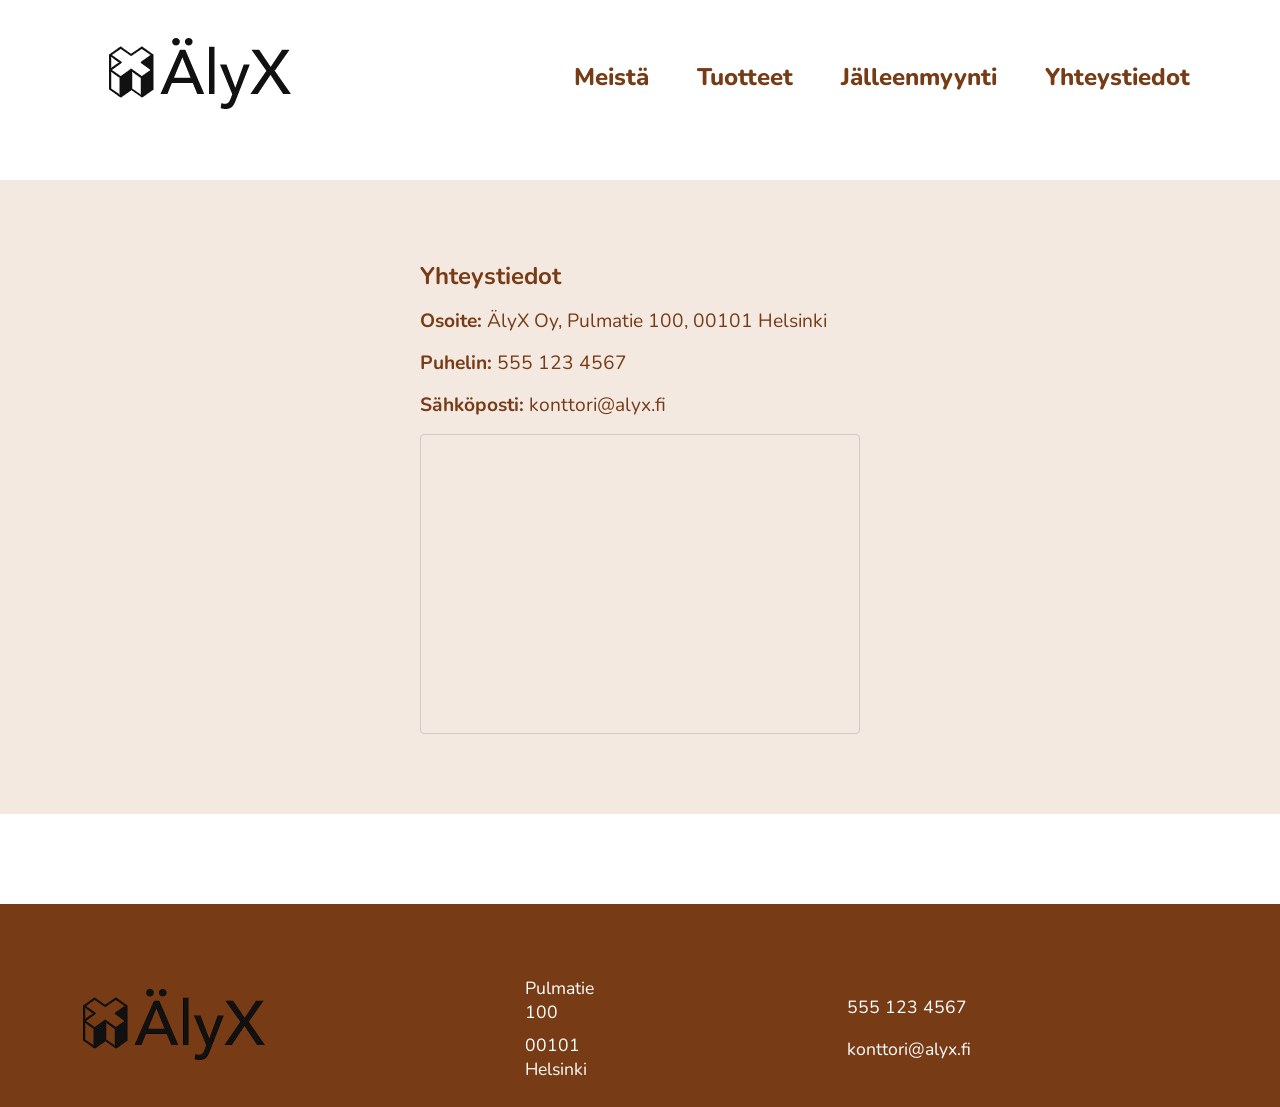
==== contacts.html @ 28f3e682 "-" ====
<!DOCTYPE html>
<html lang="en">

<head>
    <meta charset="UTF-8">
    <meta name="viewport" content="width=device-width, initial-scale=1.0">
    <link rel="stylesheet" href="css/style.css">
    <link rel="stylesheet" href="css/contact.css">
    <title>ÄlyX - Yhteystiedot</title>
</head>

<body>
    <!------------------ HEADER ------------------>
    <header id="top">
        <!-- NAV FOR BIGGER SCREENS -->
        <nav class="bigger-screens-nav">
            <div class="nav-container">
                <div class="logo">
                    <a href="index.html"> <img src="media/logo/logo.png" alt="Logo of the company" /> </a>
                </div>
                <div class="nav-links">
                    <a href="#about">Meistä</a>
                    <a href="#products">Tuotteet</a>
                    <a href="#selling">Jälleenmyynti</a>
                    <a href="##ontacts">Yhteystiedot</a>
                </div>
            </div>
        </nav>

        <!-- MOBILE NAV -->
        <nav class="mobile-nav">
            <div class="mobile-logo">
                <a href="index.html">
                    <div class="logo">
                        <a href="#top"> <img src="media/logo/logo.png" alt="Logo of the company" /> </a>
                    </div>
                </a>
            </div>
            <div class="mobile-nav-links">
                <a class="mobile-nav-link" href="#about">Meistä</a>
                <a class="mobile-nav-link" href="#products">Tuotteet</a>
                <a class="mobile-nav-link" href="#selling">Jälleenmyynti</a>
                <a class="mobile-nav-link" href="#contacts">Yhteystiedot</a>
            </div>
            <button class="hamburger">
                <i class="menu-icon fa-solid fa-bars"></i>
                <i class="close-icon fa-solid fa-x"></i>
            </button>
        </nav>

        <!-- MAIN -->
        <main>
            <section id="contacts" class="contact">
                <div class="contact-info">
                    <h3>Yhteystiedot</h3>
                    <p><strong>Osoite:</strong> ÄlyX Oy, Pulmatie 100, 00101 Helsinki</p>
                    <p><strong>Puhelin:</strong> 555 123 4567</p>
                    <p><strong>Sähköposti:</strong> konttori@alyx.fi</p>
                    <div class="map-container">
                        <iframe
                            src="https://www.google.com/maps/embed?pb=!1m18!1m12!1m3!1d3151.835434509374!2d144.9537353153168!3d-37.81627917975195!2m3!1f0!2f0!3f0!3m2!1i1024!2i768!4f13.1!3m3!1m2!1s0x6ad642af0f11fd81%3A0xf577d9f0b1b1b1b1!2sEsimerkki%20Osoite!5e0!3m2!1sfi!2sfi!4v1633021234567!5m2!1sfi!2sfi"
                            width="100%" height="300" style="border:0;" allowfullscreen="" loading="lazy"></iframe>
                    </div>
                </div>
            </section>
        </main>



        <!----------- FOOTER  -------------->
        <footer id="footer">
            <div class="footer-container">
                <div class="logo">
                    <img src="media/logo/logo.png" alt="Logo of the company" />
                </div>
                <div class="address">


                    <p>Pulmatie 100</p>
                    <p>00101 Helsinki</p>
                </div>
                <div class="contacts">
                    <p><i class="fa-solid fa-phone"></i> 555 123 4567</p>
                    <p><i class="fa-regular fa-envelope"></i> konttori@alyx.fi</p>
                </div>
                <div class="some">
                    <a href="https://facebook.com" target="_blank"><i class="fa-brands fa-facebook"></i></a>
                    <a href="https://instagram.com" target="_blank"><i class="fa-brands fa-instagram"></i></a>
                </div>
            </div>
        </footer>
</body>

</html>
---- css/style.css ----
@import url("https://fonts.googleapis.com/css2?family=Atomic+Age&family=Nunito:wght@400;500;600;700;800;900;1000&display=swap");

* {

  margin: 0;
  padding: 0;

  box-sizing: border-box;
  scroll-behavior: smooth;
}

a {

  background-color: transparent;

  text-decoration: none;
  color: inherit;

  cursor: pointer;
}

:root {

  --beige: #f8f0e7;
  --brown: #773b15;
}

ul,
li {

  list-style: none;
}

body {

  font-family: "Nunito";
}

button,
input[type="submit"] {

  cursor: pointer;
}

/******************* NAVIGATION WEB **********************/

.mobile-nav {

  display: none;
}

nav {

  position: fixed;
  top: 0;
  z-index: 100;

  width: 100%;
  height: auto;
  padding: 1em 90px;
  background-color: white;

  color: var(--brown);
}

.nav-container {

  display: flex;
  flex-direction: row;
  justify-content: space-between;
}

.logo {

  font-family: "Atomic Age", cursive;
  font-size: 3em;
}

.nav-links {

  display: flex;
  flex-direction: row;
  align-items: center;

  font-family: "Nunito", sans-serif;
  font-size: 1.5em;
  font-weight: 800;

  gap: 2em;
}

/***************** HERO ****************/

/* .image-container {

  display: flex;
  align-items: flex-end;
  justify-content: flex-end;

  height: 70vh;
} */

.image-container {
  position: relative;
  width: 100%;
  height: 70vh;
  overflow: hidden;
}

.image-container video {
  position: absolute;
  top: 50%;
  left: 50%;
  width: 100%;
  height: 100%;
  object-fit: cover;
  transform: translate(-50%, -50%);
  z-index: -1;
}

/******************  ABOUT SECTION  ************/

.about {

  width: 100%;
  height: auto;
  margin-top: 5vh;

  color: var(--brown);
}

.about-container {

  display: flex;
  flex-direction: column;

  text-align: center;
}

.about-container h1 {

  font-size: 3em;
  font-weight: 900;
}

.about-container p {

  padding: 1em 15%;

  font-size: 20px;

  letter-spacing: 1px;
}

.about-btn {

  margin-top: 2em;
}

.about-btn button {

  padding: 1em 4em;
  border: none;
  border-radius: 5px;
  background-color: var(--brown);

  font-size: 1.2em;
  font-weight: bolder;
  color: white;
}

.about-btn button:hover {

  background-color: var(--beige);
color: #773b15;
  transition: all 0.3s;
}

/************************ PRODUCTS SECTION *******************/

.products {

  margin-bottom: 20vh;
}

.products-container {

  display: flex;
  flex-direction: column;

  margin-top: 15vh;
  padding: 5em 200px;
  background-color: #f3e9e1;

  color: var(--brown);
}

.grid-container {

  display: grid;
  grid-template-columns: 1fr 1fr 1fr;
}

.grid-item img {

  width: 100%;
  height: 250px;

  object-fit: cover;

}

.grid-item img.big-img {

  object-position: 0 -400px;
}

.grid-text {

  display: flex;
  flex-direction: column;
  align-items: center;

  padding-top: 3vh;

  font-size: 1.2em;
  text-align: center;
}

.grid-text h3 {

  font-size: 1.5em;
  font-weight: 800;
}

.grid-text p {

  width: 70%;
  margin-top: 3vh;

  font-size: 1.2em;
  font-weight: 600;
  color: rgb(46, 46, 46);
}

.grid-text span {

  font-weight: bolder;
}

/***************************** SELLING SECTION *********************/
.selling {
  height: auto;
  margin-top: 10vh;
  padding: 1em 0px;
  color: var(--brown);
}

.selling-container {
  width: 100%;
  margin-bottom: 10vh;
  display: flex;
  flex-direction: column;
  align-items: center;
  justify-content: center;
}

.selling-wrapper {
  display: flex;
  flex: 1;
  justify-content: center;
  width: 100%;
  padding: 10vh 200px;
  gap: 2em;
}

.selling-text,
.selling-img {
  flex: 1;
}

.selling-h1 {
  padding-bottom: 3vh;
  font-size: 2.6em;
  font-weight: 800;
}

.selling-container p {
  width: 100%;
  font-size: 1.2em;
  font-weight: 500;
  color: rgb(20, 20, 20);
  letter-spacing: 1px;
}

.selling-wrapper img {
  width: 100%;
  height: 450px;
  object-fit: cover;
  object-position: 0 -500px;
}

.selling-dealers {
  width: 100%;
  max-width: 1200px;
  padding: 20px;
  background-color: #fff;
  box-shadow: 0 0 10px rgba(0, 0, 0, 0.1);
  margin-top: 40px;
}

.selling-dealers h2 {
  text-align: center;
  font-size: 2rem;
  color: #333;
  margin-bottom: 20px;
}

table {
  width: 100%;
  border-collapse: collapse;
}

th, td {
  padding: 10px;
  text-align: left;
  border-bottom: 1px solid #ddd;
}

th {
  background-color: #773b15;
  color: white;
}

tr:nth-child(even) {
  background-color: #f9f9f9;
}

tr:hover {
  background-color: #f1f1f1;
}


/************************* CONTACT  ********************/

.contact {

  display: flex;
  flex-direction: column;
  align-items: center;
  justify-content: center;

  position: relative;

  width: 100%;
  height: auto;
  margin-bottom: 10vh;
  padding: 5em 200px;
  padding-bottom: 5vh;
  background-color: #f3e9e1;

  color: var(--brown);

  overflow: hidden;
}


.form-text {

  display: flex;
  flex-direction: column;
  align-items: center;
  justify-content: center;

  width: 50%;

  text-align: center;

  gap: 2rem;
}

.form-text h2 {

  font-size: 2.5em;
  font-weight: 800;
  color: rgb(68, 38, 14);
}

.form-text p {

  font-size: 1.2em;
  font-weight: 600;
  color: rgb(46, 25, 8);
}

.contact form {

  display: flex;
  flex-direction: column;

  width: 100%;
  padding: 2em 0px;
}

form h2 {

  padding: 0.5em 0;

  font-size: 2.5em;
  font-weight: 800;

  letter-spacing: 1px;
}

.form {

  display: flex;
  justify-content: center;

  width: 40%;
}

.form-container {

  display: flex;
  flex-direction: column;

  width: 100%;
}

.form-container input[type="text"],
.form-container input[type="email"],
.form-container textarea {

  padding: 0.8em;
  border: 1px solid rgb(112, 112, 112);
  border-radius: 5px;
  background-color: rgb(248, 247, 247);
}

.form-container label {

  font-weight: 600;
  color: rgb(46, 25, 8);
}

.form-btn-container {

  display: flex;
  justify-content: center;
}

.form-btn {

  margin-top: 3vh;
  padding: 0.5em 2em;
  border: none;
  border-color: white;
  border-radius: 5px;
  background-color: rgb(211, 183, 165);

  font-size: 1.1em;
  font-weight: 700;
  color: var(--brown);
}

.form-btn:hover {

  background-color: var(--brown);

  color: white;

  transition: all 0.3s;
}

/******************************* FOOTER ************************/

footer {

  width: 100%;
  padding-bottom: 2vh;
  padding-top: 2vh;
  background-color: var(--brown);

  color: white;
}

.footer-container {

  display: flex;
  flex-direction: row;
  align-items: center;
  justify-content: space-between;

  padding: 0 5%;
  padding-top: 5vh;

  font-size: 1em;

  gap: 15em;
}

.address {

  display: flex;
  flex-direction: column;

  font-size: 1.1em;

  gap: 1vh;
}


.contacts {
	display: flex;
	font-size: 1.1em;
	flex-direction: column;
	gap: 2vh;
}

.fa-solid,
.fa-regular {

  padding-right: 1vw;
}

.some {

  display: flex;

  font-size: 2em;

  gap: 2vw;
}
---- css/contact.css ----
main {
    margin-top: 20vh;
}

.contact {
    color: var(--brown);
    width: 100%;
    height: auto;
    padding-bottom: 5vh;
    display: flex;
    flex-direction: column;
    justify-content: center;
    align-items: center;
    padding: 5em 200px;
}

.contact-info {
    width: 50%;
    display: flex;
    flex-direction: column;
    gap: 1em;
    text-align: left;
}

.contact-info h3 {
    font-size: 1.5em;
    font-weight: bold;
}

.contact-info p {
    font-size: 1.2em;
}

.map-container {
    width: 100%;
    height: 300px;
    border: 1px solid #ccc;
    border-radius: 4px;
    overflow: hidden;
}
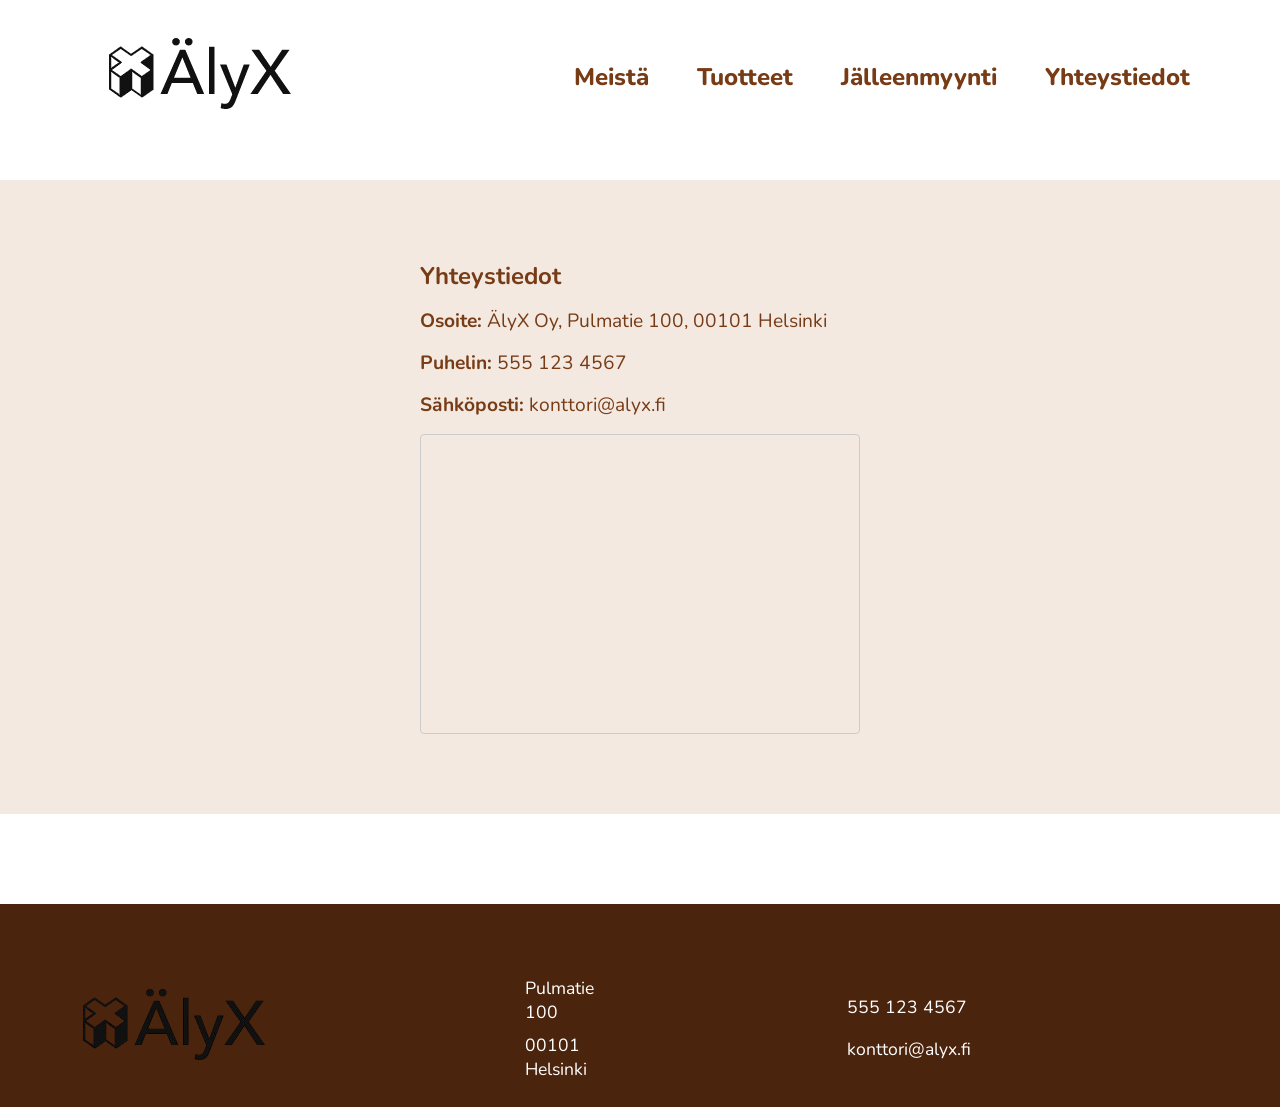
==== commit d685a237: "resp" ====
--- a/contacts.html
+++ b/contacts.html
@@ -19,10 +19,10 @@
                     <a href="index.html"> <img src="media/logo/logo.png" alt="Logo of the company" /> </a>
                 </div>
                 <div class="nav-links">
-                    <a href="#about">Meistä</a>
-                    <a href="#products">Tuotteet</a>
-                    <a href="#selling">Jälleenmyynti</a>
-                    <a href="##ontacts">Yhteystiedot</a>
+                    <a href="index.html#meistä">Meistä</a>
+                    <a href="index.html#products">Tuotteet</a>
+                    <a href="index.html#selling">Jälleenmyynti</a>
+                    <a href="index.html#contacts">Yhteystiedot</a>
                 </div>
             </div>
         </nav>
--- a/css/style.css
+++ b/css/style.css
@@ -1,7 +1,6 @@
 @import url("https://fonts.googleapis.com/css2?family=Atomic+Age&family=Nunito:wght@400;500;600;700;800;900;1000&display=swap");
 
 * {
-
   margin: 0;
   padding: 0;
 
@@ -10,7 +9,6 @@
 }
 
 a {
-
   background-color: transparent;
 
   text-decoration: none;
@@ -20,37 +18,31 @@
 }
 
 :root {
-
   --beige: #f8f0e7;
   --brown: #773b15;
 }
 
 ul,
 li {
-
   list-style: none;
 }
 
 body {
-
   font-family: "Nunito";
 }
 
 button,
 input[type="submit"] {
-
   cursor: pointer;
 }
 
 /******************* NAVIGATION WEB **********************/
 
 .mobile-nav {
-
   display: none;
 }
 
 nav {
-
   position: fixed;
   top: 0;
   z-index: 100;
@@ -64,20 +56,17 @@
 }
 
 .nav-container {
-
   display: flex;
   flex-direction: row;
   justify-content: space-between;
 }
 
 .logo {
-
   font-family: "Atomic Age", cursive;
   font-size: 3em;
 }
 
 .nav-links {
-
   display: flex;
   flex-direction: row;
   align-items: center;
@@ -102,26 +91,30 @@
 
 .image-container {
   position: relative;
+
   width: 100%;
   height: 70vh;
+
   overflow: hidden;
 }
 
 .image-container video {
   position: absolute;
+  left: 50%;
   top: 50%;
-  left: 50%;
+  z-index: -1;
+
   width: 100%;
   height: 100%;
+
+  transform: translate(-50%, -50%);
+
   object-fit: cover;
-  transform: translate(-50%, -50%);
-  z-index: -1;
 }
 
 /******************  ABOUT SECTION  ************/
 
 .about {
-
   width: 100%;
   height: auto;
   margin-top: 5vh;
@@ -130,7 +123,6 @@
 }
 
 .about-container {
-
   display: flex;
   flex-direction: column;
 
@@ -138,27 +130,24 @@
 }
 
 .about-container h1 {
-
   font-size: 3em;
   font-weight: 900;
 }
 
 .about-container p {
-
   padding: 1em 15%;
 
   font-size: 20px;
 
+
   letter-spacing: 1px;
 }
 
 .about-btn {
-
   margin-top: 2em;
 }
 
 .about-btn button {
-
   padding: 1em 4em;
   border: none;
   border-radius: 5px;
@@ -170,21 +159,20 @@
 }
 
 .about-btn button:hover {
-
   background-color: var(--beige);
-color: #773b15;
+
+  color: #773b15;
+
   transition: all 0.3s;
 }
 
-/************************ PRODUCTS SECTION *******************/
-
-.products {
-
+/************************ INFO SECTION *******************/
+
+.info {
   margin-bottom: 20vh;
 }
 
-.products-container {
-
+.info-container {
   display: flex;
   flex-direction: column;
 
@@ -196,27 +184,22 @@
 }
 
 .grid-container {
-
   display: grid;
   grid-template-columns: 1fr 1fr 1fr;
 }
 
 .grid-item img {
-
   width: 100%;
   height: 250px;
 
   object-fit: cover;
-
 }
 
 .grid-item img.big-img {
-
   object-position: 0 -400px;
 }
 
 .grid-text {
-
   display: flex;
   flex-direction: column;
   align-items: center;
@@ -228,13 +211,11 @@
 }
 
 .grid-text h3 {
-
   font-size: 1.5em;
   font-weight: 800;
 }
 
 .grid-text p {
-
   width: 70%;
   margin-top: 3vh;
 
@@ -244,8 +225,90 @@
 }
 
 .grid-text span {
-
   font-weight: bolder;
+}
+
+/***************** TUOTTEET  *************/
+
+.products {
+  padding: 5vh 200px;
+  background-color: #f3e9e1;
+
+  text-align: left;
+  color: var(--brown);
+}
+
+.products h2 {
+  font-size: 2em;
+}
+
+.products-container {
+  display: flex;
+  flex-direction: row;
+  align-items: center;
+
+  margin-top: 5vh;
+
+  gap: 2em;
+}
+
+.product-card {
+  display: flex;
+  flex: 1 1 300px;
+  flex-direction: column;
+  align-items: center;
+
+  width: 100%;
+  max-width: 300px;
+  height: 420px;
+  padding: 2em 1em;
+  border: 1px solid #ccc;
+  border-radius: 8px;
+  background-color: white;
+
+  gap: 1em;
+  box-shadow: 0 4px 8px rgba(0, 0, 0, 0.1);
+}
+
+.product-card img {
+  width: 100%;
+  height: 50%;
+  border-radius: 8px;
+
+  object-fit: cover;
+  object-position: bottom;
+}
+
+.product-info {
+  display: flex;
+  flex-grow: 1;
+  flex-direction: column;
+  justify-content: space-between;
+
+  text-align: center;
+}
+
+.product-info h3 {
+  font-size: 1.5em;
+  font-weight: bold;
+}
+
+.product-info p {
+  font-size: 1em;
+  color: #333;
+}
+
+.product-info .price {
+  display: block;
+
+  font-size: 1.2em;
+  font-weight: bold;
+  color: #e74c3c;
+}
+
+.moreProducts{
+  margin-top: 5vh;
+  font-size: 1.25rem;
 }
 
 /***************************** SELLING SECTION *********************/
@@ -253,24 +316,28 @@
   height: auto;
   margin-top: 10vh;
   padding: 1em 0px;
+
   color: var(--brown);
 }
 
 .selling-container {
+  display: flex;
+  flex-direction: column;
+  align-items: center;
+  justify-content: center;
+
   width: 100%;
   margin-bottom: 10vh;
-  display: flex;
-  flex-direction: column;
-  align-items: center;
-  justify-content: center;
 }
 
 .selling-wrapper {
   display: flex;
   flex: 1;
   justify-content: center;
+
   width: 100%;
   padding: 10vh 200px;
+
   gap: 2em;
 }
 
@@ -281,21 +348,25 @@
 
 .selling-h1 {
   padding-bottom: 3vh;
+
   font-size: 2.6em;
   font-weight: 800;
 }
 
 .selling-container p {
   width: 100%;
+
   font-size: 1.2em;
   font-weight: 500;
   color: rgb(20, 20, 20);
+
   letter-spacing: 1px;
 }
 
 .selling-wrapper img {
   width: 100%;
   height: 450px;
+
   object-fit: cover;
   object-position: 0 -500px;
 }
@@ -303,17 +374,19 @@
 .selling-dealers {
   width: 100%;
   max-width: 1200px;
+  margin-top: 40px;
   padding: 20px;
   background-color: #fff;
+
   box-shadow: 0 0 10px rgba(0, 0, 0, 0.1);
-  margin-top: 40px;
 }
 
 .selling-dealers h2 {
+  margin-bottom: 20px;
+
+  font-size: 2rem;
   text-align: center;
-  font-size: 2rem;
-  color: #333;
-  margin-bottom: 20px;
+  color: var(--brown);
 }
 
 table {
@@ -321,14 +394,17 @@
   border-collapse: collapse;
 }
 
-th, td {
+th,
+td {
   padding: 10px;
+  border-bottom: 1px solid #ddd;
+
   text-align: left;
-  border-bottom: 1px solid #ddd;
 }
 
 th {
   background-color: #773b15;
+
   color: white;
 }
 
@@ -336,15 +412,48 @@
   background-color: #f9f9f9;
 }
 
-tr:hover {
-  background-color: #f1f1f1;
+.join-btn {
+  letter-spacing: 1.25px;
+  margin-top: 5vh;
+  padding: 1em 2em;
+  border: none;
+  border-radius: 5px;
+  background-color: var(--brown);
+
+  font-size: 1.1em;
+  font-weight: bolder;
+  color: white;
+}
+
+.join-btn:hover {
+  background-color: var(--beige);
+
+  color: #773b15;
+
+  transition: all 0.3s;
+}
+
+p a b{
+ 
+  color: #773b15;
+  font-weight: bold;
+  transition: color 0.3s ease, border-bottom 0.3s ease; 
+  border-bottom: 2px solid transparent;
+}
+
+p a b:hover {
+  color: #311707; 
+  text-decoration: none;
+}
+
+.link{
+  margin-top: 5vh;
 }
 
 
 /************************* CONTACT  ********************/
 
 .contact {
-
   display: flex;
   flex-direction: column;
   align-items: center;
@@ -364,9 +473,7 @@
   overflow: hidden;
 }
 
-
 .form-text {
-
   display: flex;
   flex-direction: column;
   align-items: center;
@@ -380,21 +487,18 @@
 }
 
 .form-text h2 {
-
   font-size: 2.5em;
   font-weight: 800;
-  color: rgb(68, 38, 14);
+  color: var(--brown);
 }
 
 .form-text p {
-
   font-size: 1.2em;
   font-weight: 600;
-  color: rgb(46, 25, 8);
+  color: rgb(20, 20, 20);
 }
 
 .contact form {
-
   display: flex;
   flex-direction: column;
 
@@ -403,7 +507,6 @@
 }
 
 form h2 {
-
   padding: 0.5em 0;
 
   font-size: 2.5em;
@@ -413,7 +516,6 @@
 }
 
 .form {
-
   display: flex;
   justify-content: center;
 
@@ -421,7 +523,6 @@
 }
 
 .form-container {
-
   display: flex;
   flex-direction: column;
 
@@ -431,7 +532,6 @@
 .form-container input[type="text"],
 .form-container input[type="email"],
 .form-container textarea {
-
   padding: 0.8em;
   border: 1px solid rgb(112, 112, 112);
   border-radius: 5px;
@@ -439,36 +539,32 @@
 }
 
 .form-container label {
-
   font-weight: 600;
   color: rgb(46, 25, 8);
 }
 
 .form-btn-container {
-
   display: flex;
   justify-content: center;
 }
 
 .form-btn {
-
   margin-top: 3vh;
   padding: 0.5em 2em;
   border: none;
   border-color: white;
   border-radius: 5px;
-  background-color: rgb(211, 183, 165);
+  background-color: var(--brown);
 
   font-size: 1.1em;
   font-weight: 700;
-  color: var(--brown);
+  color: white;
 }
 
 .form-btn:hover {
-
-  background-color: var(--brown);
-
-  color: white;
+  background-color: var(--beige);
+
+  color: #773b15;
 
   transition: all 0.3s;
 }
@@ -476,17 +572,15 @@
 /******************************* FOOTER ************************/
 
 footer {
-
   width: 100%;
   padding-bottom: 2vh;
   padding-top: 2vh;
-  background-color: var(--brown);
+  background-color: rgb(75, 36, 14);
 
   color: white;
 }
 
 .footer-container {
-
   display: flex;
   flex-direction: row;
   align-items: center;
@@ -501,7 +595,6 @@
 }
 
 .address {
-
   display: flex;
   flex-direction: column;
 
@@ -510,22 +603,21 @@
   gap: 1vh;
 }
 
-
 .contacts {
-	display: flex;
-	font-size: 1.1em;
-	flex-direction: column;
-	gap: 2vh;
+  display: flex;
+  flex-direction: column;
+
+  font-size: 1.1em;
+
+  gap: 2vh;
 }
 
 .fa-solid,
 .fa-regular {
-
   padding-right: 1vw;
 }
 
 .some {
-
   display: flex;
 
   font-size: 2em;
